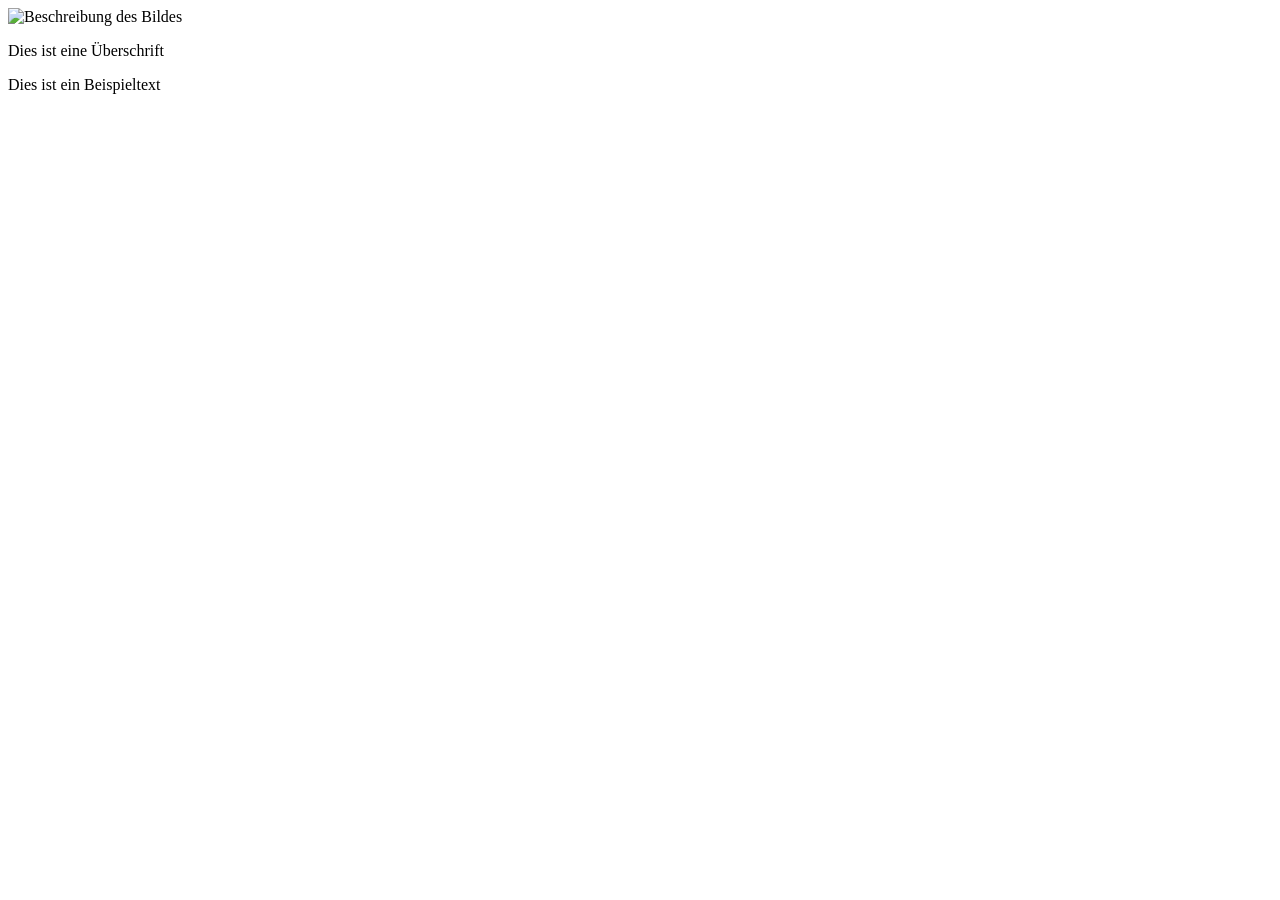
==== views/index.html @ 077d155b "Änderungen 14.11.2025" ====
<!DOCTYPE html PUBLIC "-//W3C//DTD HTML 4.1 Transitional//EN">
<html>
  <head>
    <title>Website-Projekt</title>
    <meta name="AUTHOR" content="Euer Name">
    <meta name="COPYRIGHT" content="Copyright (c) 2025 by Vorname Nachname">
    <meta name="ROBOTS" content="INDEX, FOLLOW">
    <meta name="DESCRIPTION" content="Dies ist die Bewerbungshomepage von Vorname Nachname">
    <meta name ="KEYWORDS" content ="Bewerbungshomepage, Vorname Nachname, Bewerbung">
    <meta http-equiv="X-UA-Compatible" content="IE=edge" />
    <meta name="viewport" content="width=device-width, initial-scale=1" />
    <!-- import the webpage's stylesheet -->
    <link rel="stylesheet" href="/style.css" />
    <!-- import the webpage's javascript file -->
    <script src="/script.js" defer></script>
  </head>

  <body>
    <div id="kopfbereich"></div>
      <img src="Bild.png" alt="Beschreibung des Bildes" width="300" height="200">
    <!-- Ende kopfbereich -->

    <div id="navibereich"></div>
    <!-- Ende navibereich -->
    
    <div id="textbereich">
       <div class="content-block">
		<p class="title">Dies ist eine Überschrift</p> 
		<p>Dies ist ein Beispieltext</p>
       </div><!-- Ende content-block -->
    </div><!-- Ende textbereich -->

      <div id="fussbereich"></div>
    <!-- Ende fussbereich -->

    <div id="newsbereich"></div>
    <!-- Ende newsbereich -->
  </body>
</html>
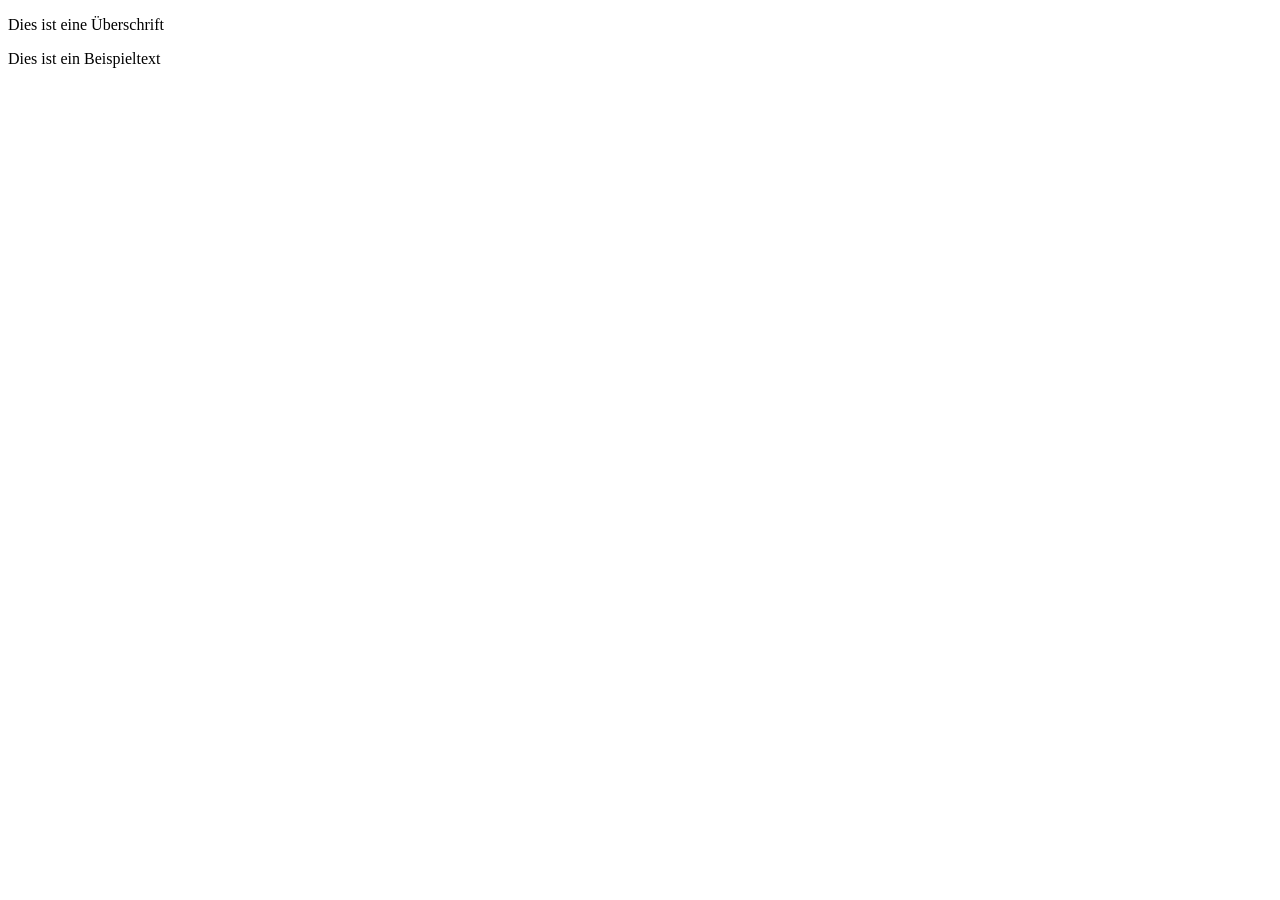
==== commit 6fc71ba0: "erkanderking" ====
--- a/views/index.html
+++ b/views/index.html
@@ -17,8 +17,10 @@
 
   <body>
     <div id="kopfbereich"></div>
-      <img src="Bild.png" alt="Beschreibung des Bildes" width="300" height="200">
     <!-- Ende kopfbereich -->
+    <div id="logobereich">
+    </div> <!-- Ende logobereich -->
+
 
     <div id="navibereich"></div>
     <!-- Ende navibereich -->
